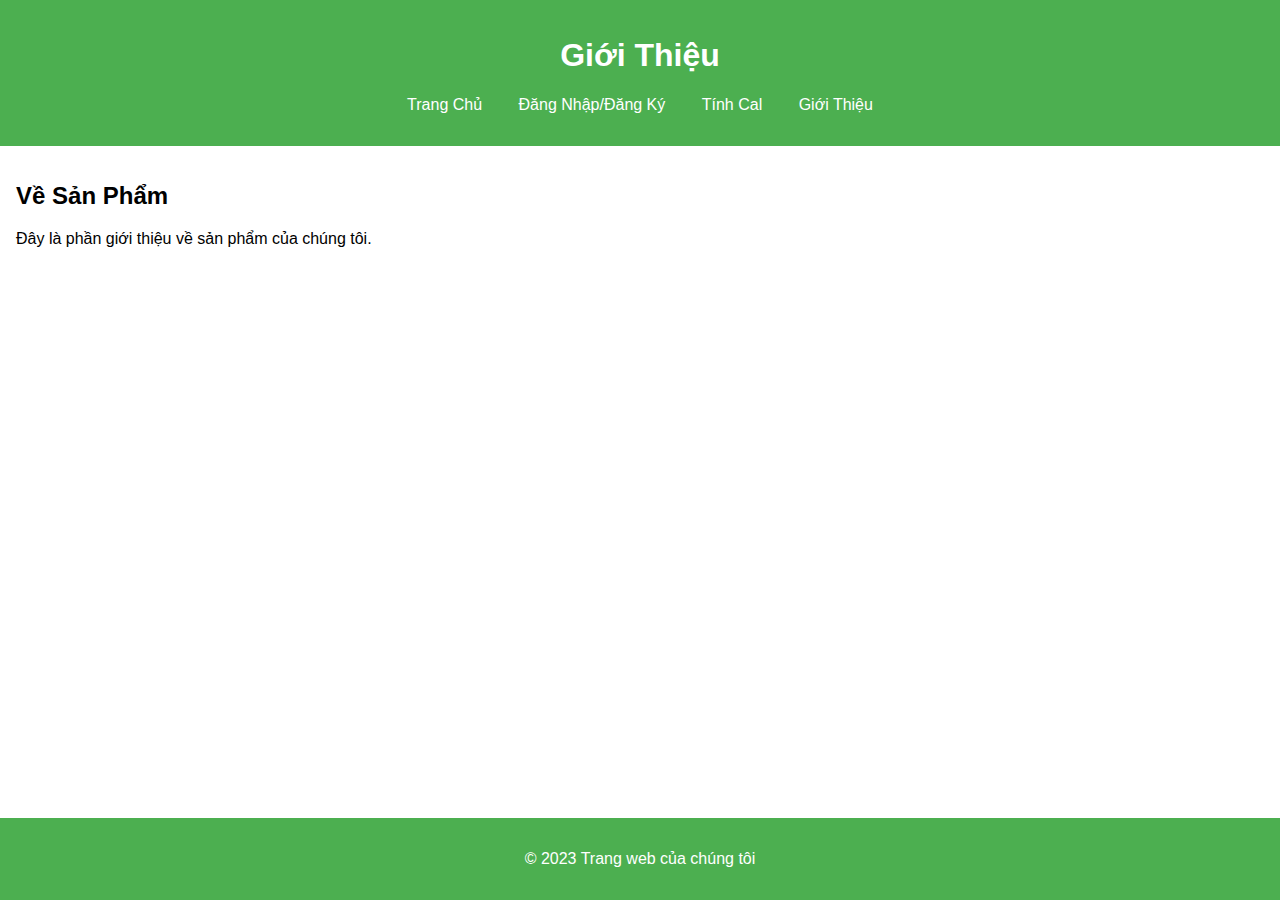
==== about.html @ 318c57b2 "new template" ====
<!DOCTYPE html>
<html lang="vi">
<head>
    <meta charset="UTF-8">
    <meta name="viewport" content="width=device-width, initial-scale=1.0">
    <title>Giới Thiệu</title>
    <link rel="stylesheet" href="styles.css">
</head>
<body>
    <header>
        <h1>Giới Thiệu</h1>
        <nav>
            <ul>
                <li><a href="index.html">Trang Chủ</a></li>
                <li><a href="login.html">Đăng Nhập/Đăng Ký</a></li>
                <li><a href="calculator.html">Tính Cal</a></li>
                <li><a href="about.html">Giới Thiệu</a></li>
            </ul>
        </nav>
    </header>
    <main>
        <h2>Về Sản Phẩm</h2>
        <p>Đây là phần giới thiệu về sản phẩm của chúng tôi.</p>
    </main>
    <footer>
        <p>&copy; 2023 Trang web của chúng tôi</p>
    </footer>
</body>
</html>
---- styles.css ----
body {
    font-family: Arial, sans-serif;
    margin: 0;
    padding: 0;
    box-sizing: border-box;
}

header {
    background-color: #4CAF50;
    color: white;
    padding: 1em 0;
    text-align: center;
}

nav ul {
    list-style-type: none;
    padding: 0;
}

nav ul li {
    display: inline;
    margin: 0 1em;
}

nav ul li a {
    color: white;
    text-decoration: none;
}

main {
    padding: 1em;
}

footer {
    background-color: #4CAF50;
    color: white;
    text-align: center;
    padding: 1em 0;
    position: fixed;
    width: 100%;
    bottom: 0;
}
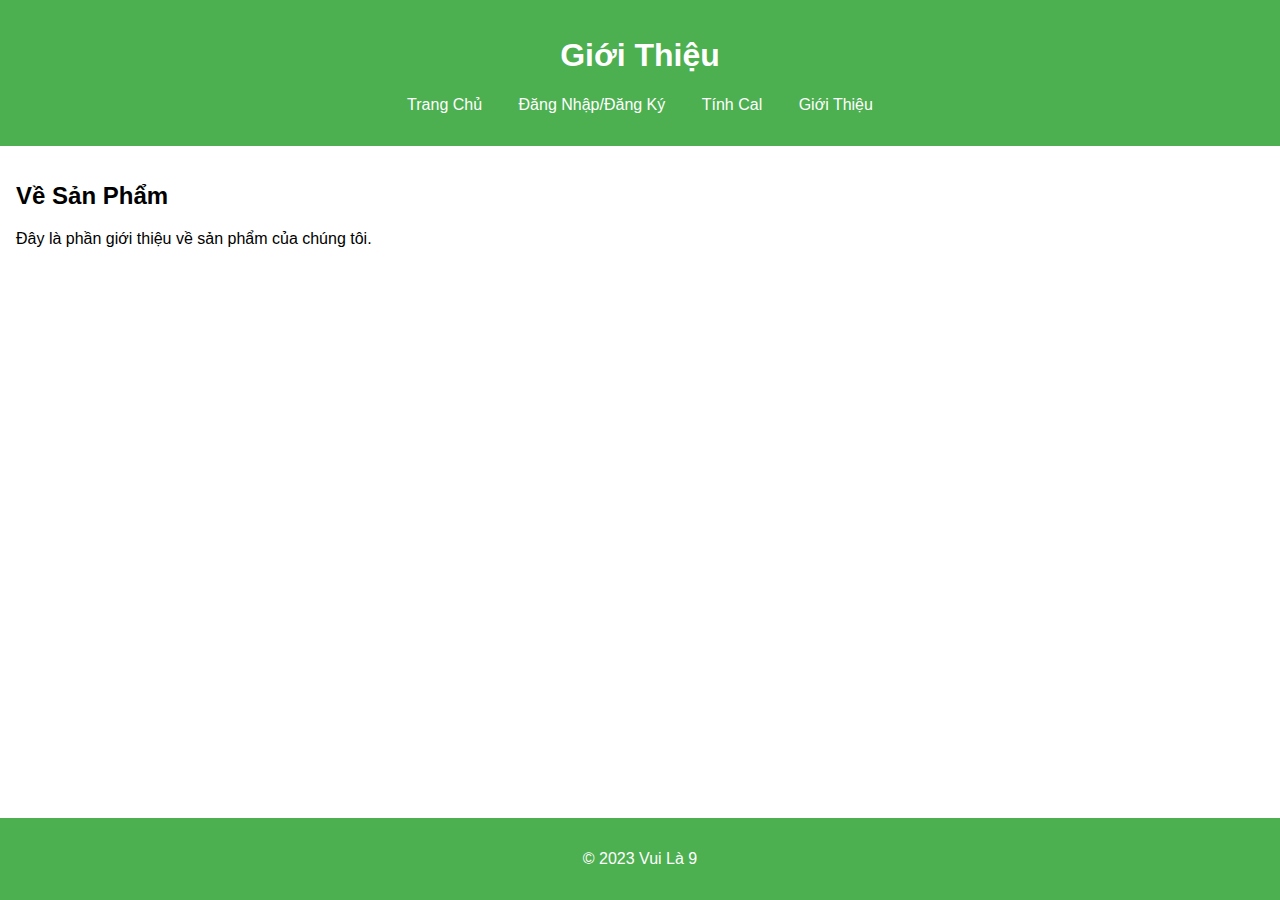
==== commit ac26797f: "CHange names" ====
--- a/about.html
+++ b/about.html
@@ -1,11 +1,13 @@
 <!DOCTYPE html>
 <html lang="vi">
+
 <head>
     <meta charset="UTF-8">
     <meta name="viewport" content="width=device-width, initial-scale=1.0">
     <title>Giới Thiệu</title>
     <link rel="stylesheet" href="styles.css">
 </head>
+
 <body>
     <header>
         <h1>Giới Thiệu</h1>
@@ -23,7 +25,8 @@
         <p>Đây là phần giới thiệu về sản phẩm của chúng tôi.</p>
     </main>
     <footer>
-        <p>&copy; 2023 Trang web của chúng tôi</p>
+        <p>&copy; 2023 Vui Là 9</p>
     </footer>
 </body>
+
 </html>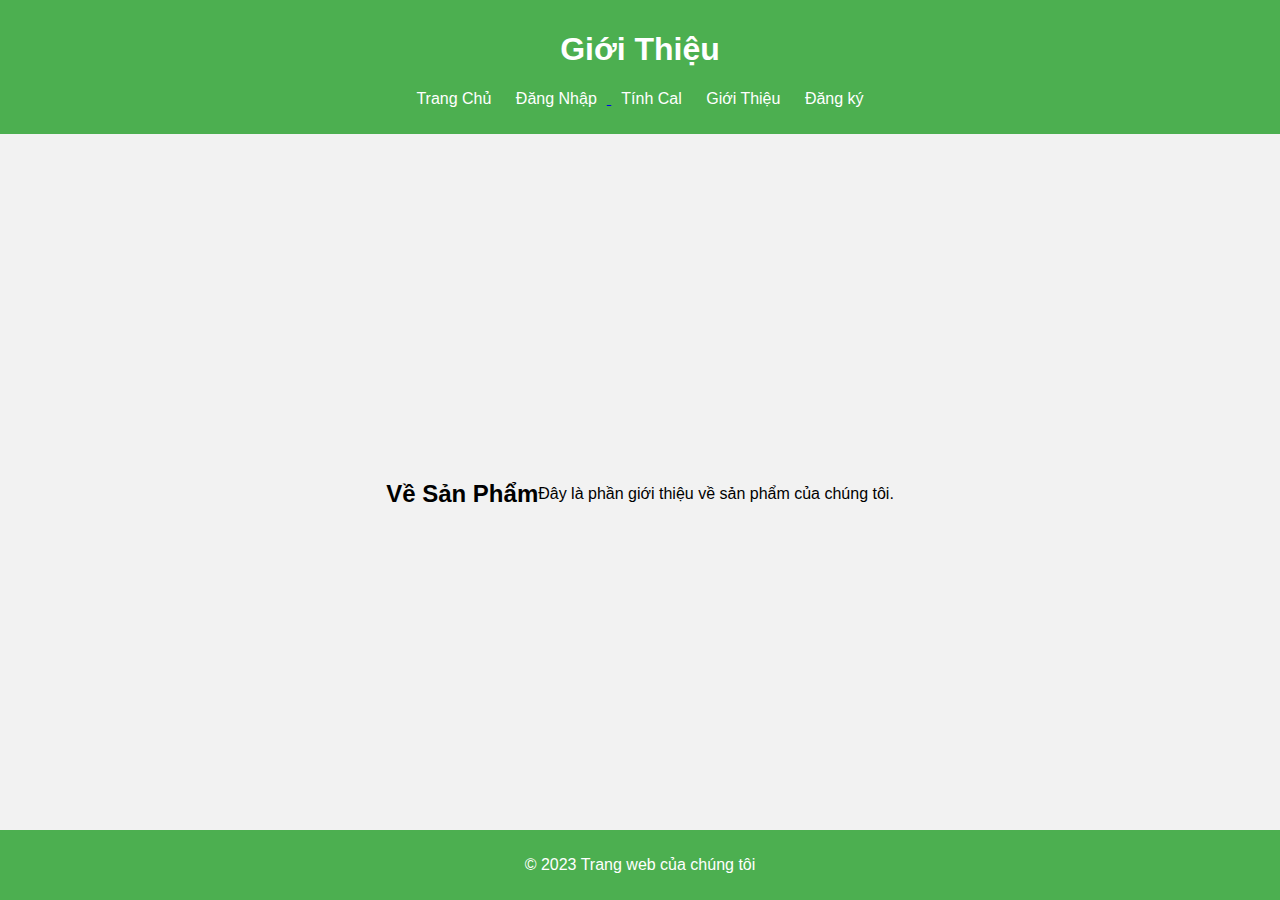
==== commit fe4a353f: "update" ====
--- a/about.html
+++ b/about.html
@@ -1,22 +1,21 @@
 <!DOCTYPE html>
 <html lang="vi">
-
 <head>
     <meta charset="UTF-8">
     <meta name="viewport" content="width=device-width, initial-scale=1.0">
     <title>Giới Thiệu</title>
     <link rel="stylesheet" href="styles.css">
 </head>
-
 <body>
     <header>
         <h1>Giới Thiệu</h1>
         <nav>
             <ul>
                 <li><a href="index.html">Trang Chủ</a></li>
-                <li><a href="login.html">Đăng Nhập/Đăng Ký</a></li>
+                <li><a href="login.html">Đăng Nhập</li>
                 <li><a href="calculator.html">Tính Cal</a></li>
                 <li><a href="about.html">Giới Thiệu</a></li>
+                <li><a href="signup.html">Đăng ký</a></li>
             </ul>
         </nav>
     </header>
@@ -25,8 +24,7 @@
         <p>Đây là phần giới thiệu về sản phẩm của chúng tôi.</p>
     </main>
     <footer>
-        <p>&copy; 2023 Vui Là 9</p>
+        <p>&copy; 2023 Trang web của chúng tôi</p>
     </footer>
 </body>
-
 </html>--- a/styles.css
+++ b/styles.css
@@ -1,42 +1,136 @@
 body {
     font-family: Arial, sans-serif;
+    background-color: #f2f2f2;
     margin: 0;
     padding: 0;
-    box-sizing: border-box;
 }
 
 header {
     background-color: #4CAF50;
     color: white;
-    padding: 1em 0;
+    padding: 10px 0;
     text-align: center;
 }
 
-nav ul {
+header nav ul {
     list-style-type: none;
     padding: 0;
 }
 
-nav ul li {
+header nav ul li {
     display: inline;
-    margin: 0 1em;
+    margin: 0 10px;
 }
 
-nav ul li a {
+header nav ul li a {
     color: white;
     text-decoration: none;
 }
 
 main {
-    padding: 1em;
+    display: flex;
+    justify-content: center;
+    align-items: center;
+    height: 80vh;
+}
+
+.form-container {
+    display: flex;
+    justify-content: space-around;
+    width: 30%;
+    background-color: white;
+    padding: 20px;
+    border-radius: 10px;
+    box-shadow: 0 0 10px rgba(0, 0, 0, 0.1);
+}
+
+.login-form {
+    width: 45%;
+}
+
+h2 {
+    text-align: center;
+}
+
+form {
+    display: flex;
+    flex-direction: column;
+    align-items: center;
+}
+
+label, input, button {
+    width: 100%;
+    margin: 10px 0;
+}
+
+input, button {
+    padding: 10px;
+    border: 1px solid #ccc;
+    border-radius: 5px;
+}
+
+button {
+    background-color: #4CAF50;
+    color: white;
+    border: none;
+    cursor: pointer;
+}
+
+button:hover {
+    background-color: #45a049;
 }
 
 footer {
     background-color: #4CAF50;
     color: white;
     text-align: center;
-    padding: 1em 0;
+    padding: 10px 0;
     position: fixed;
+    bottom: 0;
     width: 100%;
+}
+.signup-form{
+    width: 45%;
+}
+
+h2 {
+    text-align: center;
+}
+
+form {
+    display: flex;
+    flex-direction: column;
+    align-items: center;
+}
+
+label, input, button {
+    width: 100%;
+    margin: 10px 0;
+}
+
+input, button {
+    padding: 10px;
+    border: 1px solid #ccc;
+    border-radius: 5px;
+}
+
+button {
+    background-color: #4CAF50;
+    color: white;
+    border: none;
+    cursor: pointer;
+}
+
+button:hover {
+    background-color: #45a049;
+}
+
+footer {
+    background-color: #4CAF50;
+    color: white;
+    text-align: center;
+    padding: 10px 0;
+    position: fixed;
     bottom: 0;
+    width: 100%;
 }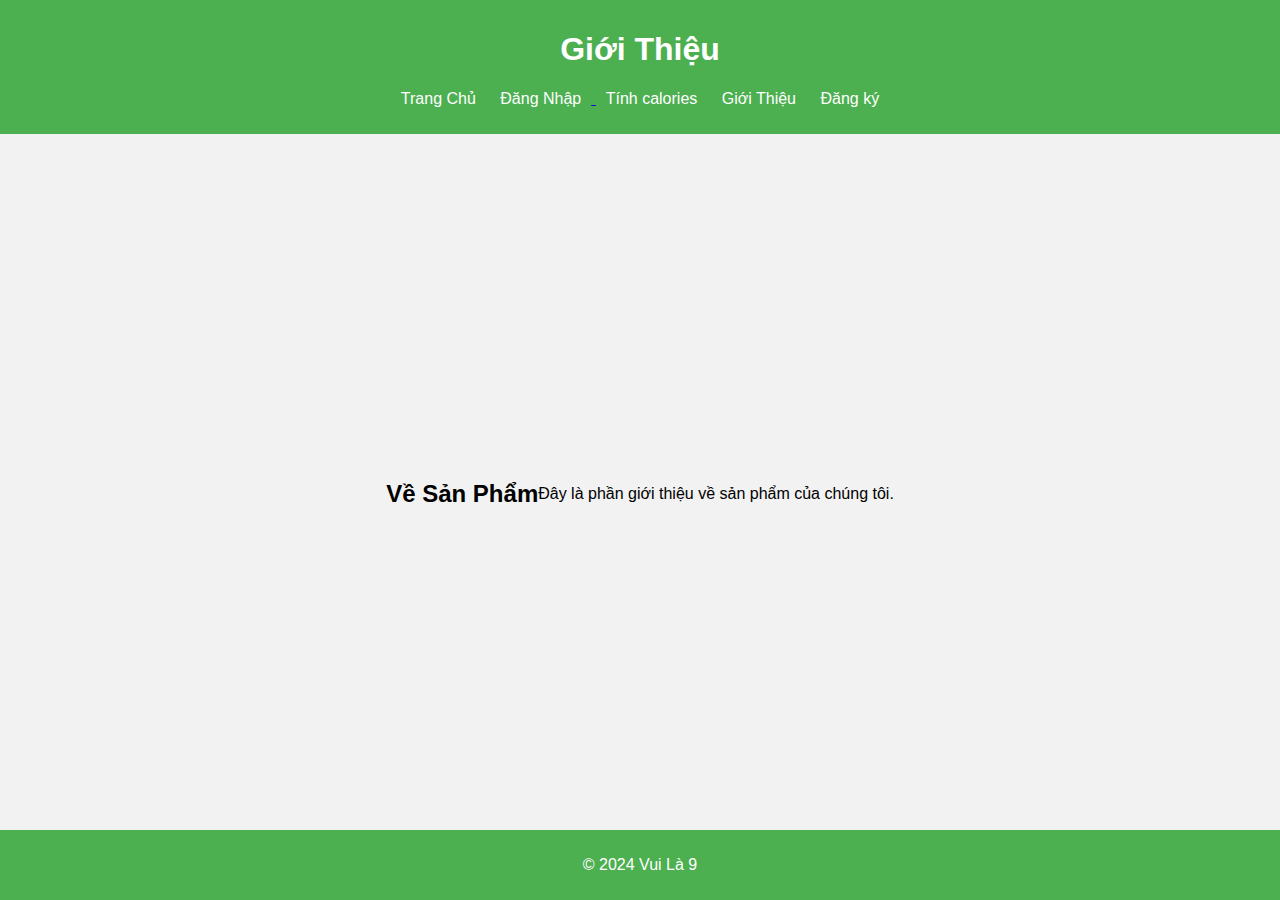
==== commit 2aaceea2: "updates" ====
--- a/about.html
+++ b/about.html
@@ -1,11 +1,13 @@
 <!DOCTYPE html>
 <html lang="vi">
+
 <head>
     <meta charset="UTF-8">
     <meta name="viewport" content="width=device-width, initial-scale=1.0">
     <title>Giới Thiệu</title>
     <link rel="stylesheet" href="styles.css">
 </head>
+
 <body>
     <header>
         <h1>Giới Thiệu</h1>
@@ -13,7 +15,7 @@
             <ul>
                 <li><a href="index.html">Trang Chủ</a></li>
                 <li><a href="login.html">Đăng Nhập</li>
-                <li><a href="calculator.html">Tính Cal</a></li>
+                <li><a href="calculator.html">Tính calories</a></li>
                 <li><a href="about.html">Giới Thiệu</a></li>
                 <li><a href="signup.html">Đăng ký</a></li>
             </ul>
@@ -24,7 +26,8 @@
         <p>Đây là phần giới thiệu về sản phẩm của chúng tôi.</p>
     </main>
     <footer>
-        <p>&copy; 2023 Trang web của chúng tôi</p>
+        <p>&copy; 2024 Vui Là 9</p>
     </footer>
 </body>
+
 </html>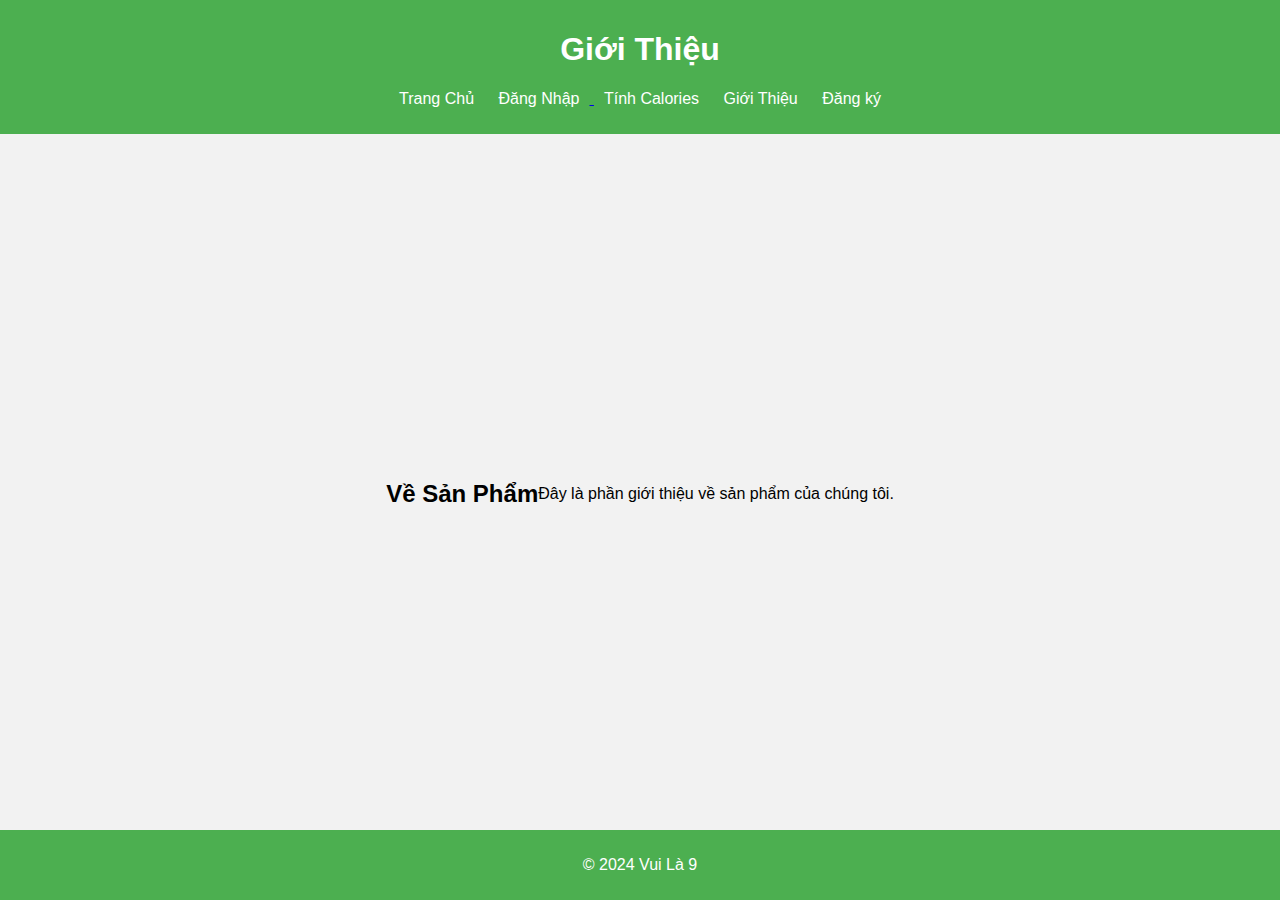
==== commit 8942b652: "Update names" ====
--- a/about.html
+++ b/about.html
@@ -15,7 +15,7 @@
             <ul>
                 <li><a href="index.html">Trang Chủ</a></li>
                 <li><a href="login.html">Đăng Nhập</li>
-                <li><a href="calculator.html">Tính calories</a></li>
+                <li><a href="calculator.html">Tính Calories</a></li>
                 <li><a href="about.html">Giới Thiệu</a></li>
                 <li><a href="signup.html">Đăng ký</a></li>
             </ul>
--- a/styles.css
+++ b/styles.css
@@ -58,12 +58,15 @@
     align-items: center;
 }
 
-label, input, button {
+label,
+input,
+button {
     width: 100%;
     margin: 10px 0;
 }
 
-input, button {
+input,
+button {
     padding: 10px;
     border: 1px solid #ccc;
     border-radius: 5px;
@@ -89,7 +92,8 @@
     bottom: 0;
     width: 100%;
 }
-.signup-form{
+
+.signup-form {
     width: 45%;
 }
 
@@ -103,12 +107,15 @@
     align-items: center;
 }
 
-label, input, button {
+label,
+input,
+button {
     width: 100%;
     margin: 10px 0;
 }
 
-input, button {
+input,
+button {
     padding: 10px;
     border: 1px solid #ccc;
     border-radius: 5px;
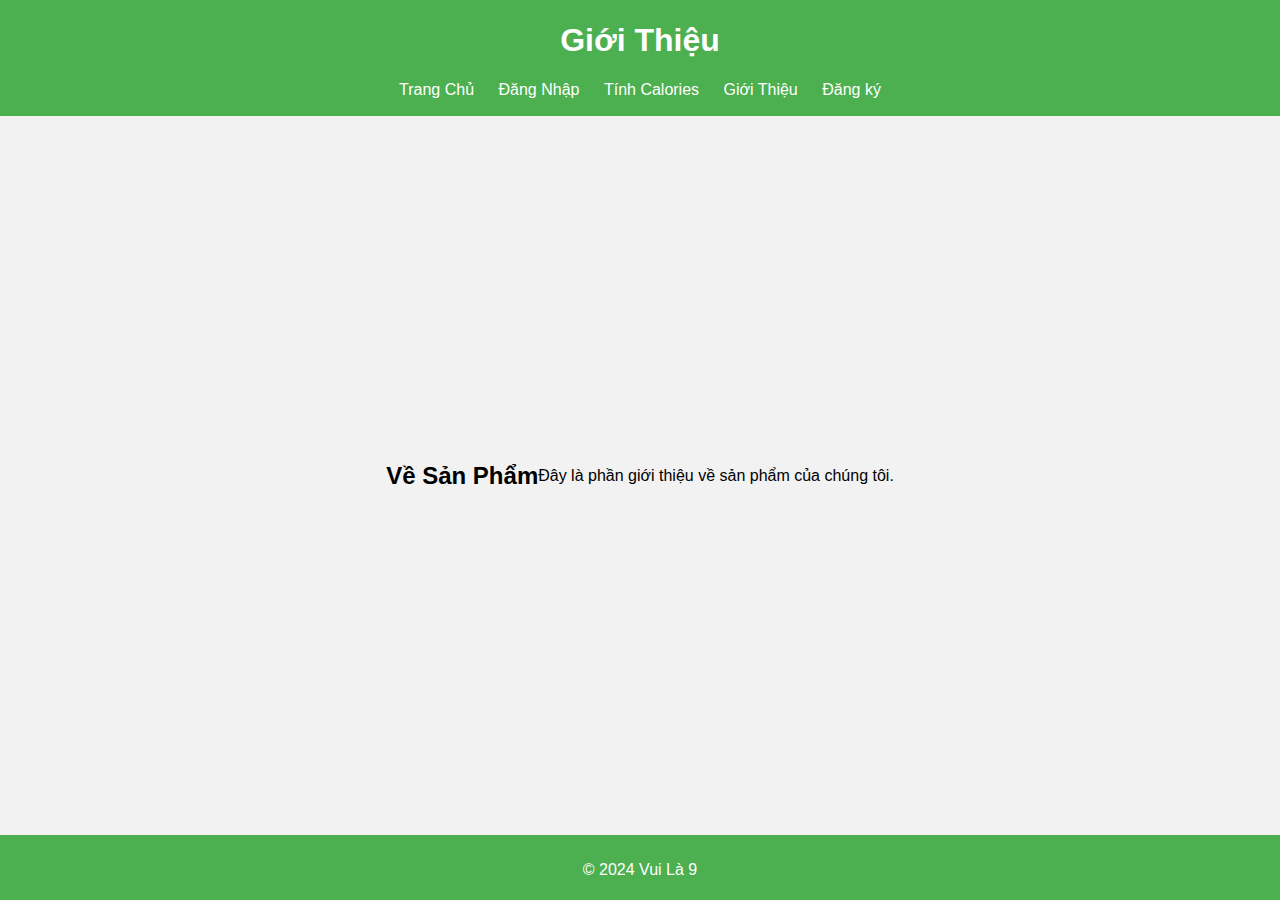
==== commit 29864f4d: "updatefrom" ====
--- a/about.html
+++ b/about.html
@@ -14,7 +14,7 @@
         <nav>
             <ul>
                 <li><a href="index.html">Trang Chủ</a></li>
-                <li><a href="login.html">Đăng Nhập</li>
+                <li><a href="login.html">Đăng Nhập</a></li>
                 <li><a href="calculator.html">Tính Calories</a></li>
                 <li><a href="about.html">Giới Thiệu</a></li>
                 <li><a href="signup.html">Đăng ký</a></li>
--- a/styles.css
+++ b/styles.css
@@ -8,7 +8,7 @@
 header {
     background-color: #4CAF50;
     color: white;
-    padding: 10px 0;
+    padding: 1px 0;
     text-align: center;
 }
 
@@ -91,6 +91,7 @@
     position: fixed;
     bottom: 0;
     width: 100%;
+    height: 5%;
 }
 
 .signup-form {
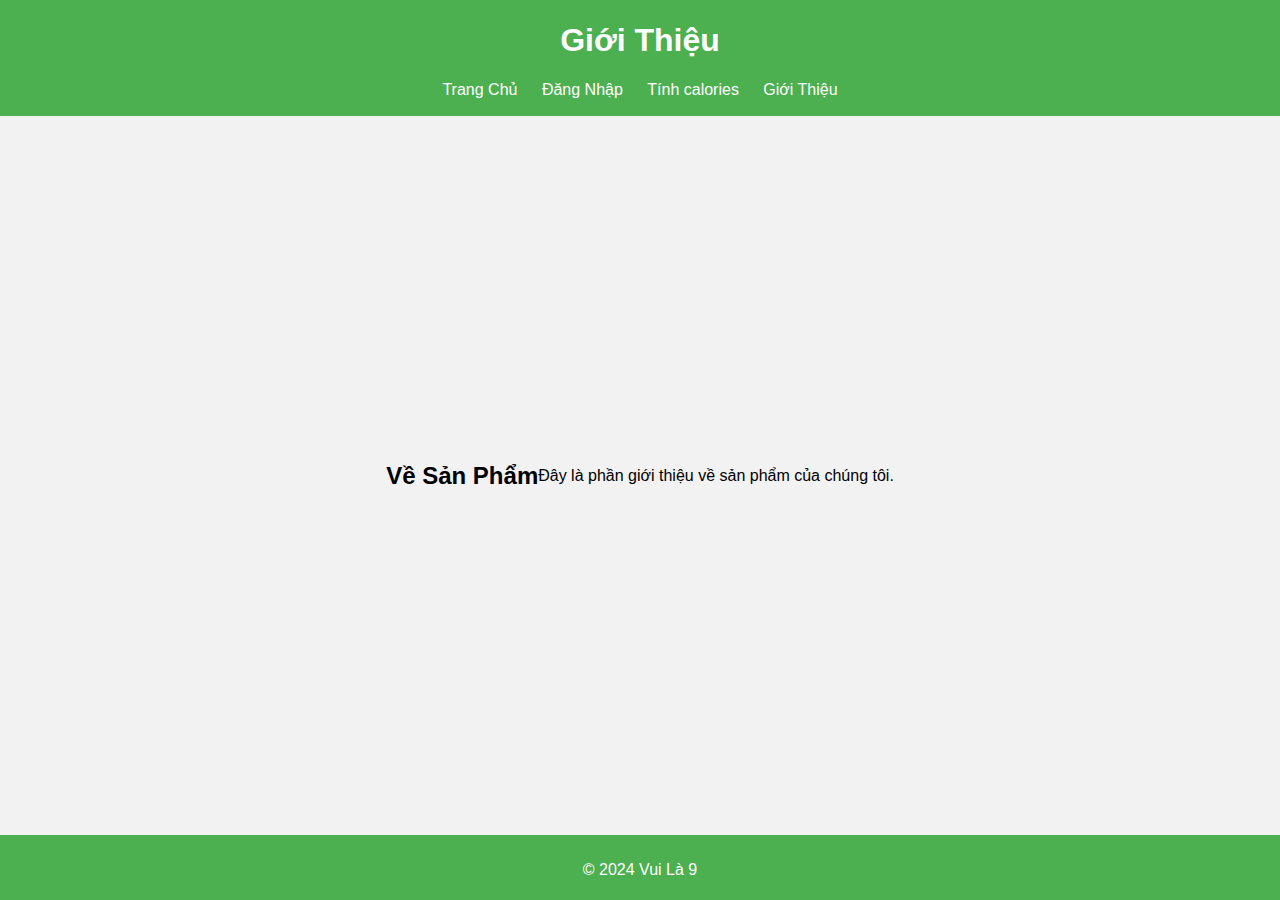
==== commit ff3042b3: "Big update UI/UX" ====
--- a/about.html
+++ b/about.html
@@ -15,9 +15,8 @@
             <ul>
                 <li><a href="index.html">Trang Chủ</a></li>
                 <li><a href="login.html">Đăng Nhập</a></li>
-                <li><a href="calculator.html">Tính Calories</a></li>
+                <li><a href="calculator.html">Tính calories</a></li>
                 <li><a href="about.html">Giới Thiệu</a></li>
-                <li><a href="signup.html">Đăng ký</a></li>
             </ul>
         </nav>
     </header>
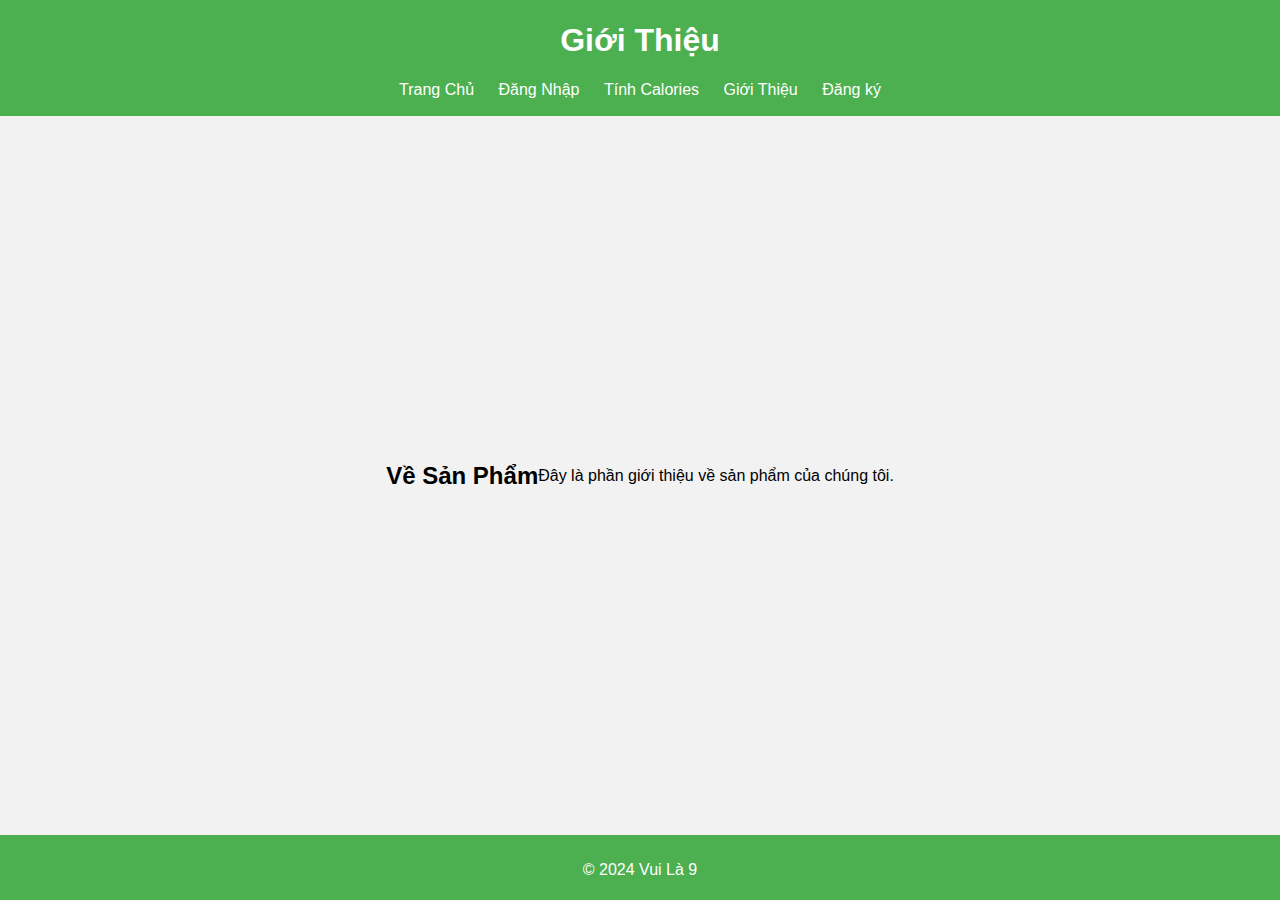
==== commit e66b8765: "updatecon" ====
--- a/about.html
+++ b/about.html
@@ -15,8 +15,9 @@
             <ul>
                 <li><a href="index.html">Trang Chủ</a></li>
                 <li><a href="login.html">Đăng Nhập</a></li>
-                <li><a href="calculator.html">Tính calories</a></li>
+                <li><a href="calculator.html">Tính Calories</a></li>
                 <li><a href="about.html">Giới Thiệu</a></li>
+                <li><a href="signup.html">Đăng ký</a></li>
             </ul>
         </nav>
     </header>
--- a/styles.css
+++ b/styles.css
@@ -25,6 +25,7 @@
 header nav ul li a {
     color: white;
     text-decoration: none;
+    color: inherit;
 }
 
 main {
@@ -141,4 +142,4 @@
     position: fixed;
     bottom: 0;
     width: 100%;
-}+}
